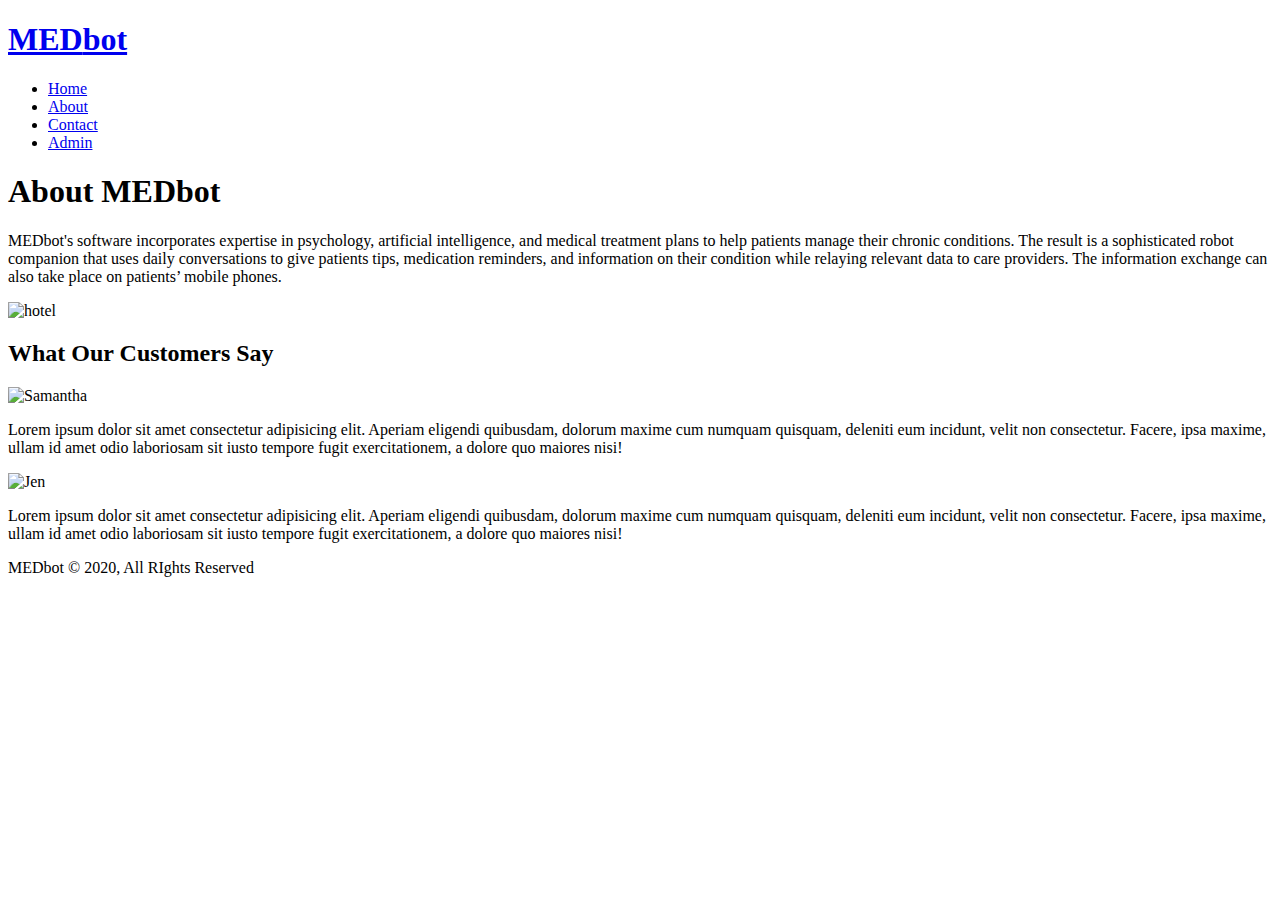
==== about.html @ 8ff971ac "Add files via upload" ====
<!DOCTYPE html>
<html lang="en">
<head>
  <meta charset="UTF-8">
  <meta name="viewport" content="width=device-width, initial-scale=1.0">
  <meta http-equiv="X-UA-Compatible" content="ie=edge">
  <meta name="description" content="Welcome to the most extraordinary hotel in Boston Massachusetts">
  <meta name="keywords" content="hotel,boston hotel,new england hotel">
  <link rel="stylesheet" href="css/style.css">
  <title>MEDbot | About</title>
</head>
<body>
  <header>
    <nav id="navbar">
      <div class="container">
        <h1 class="logo"><a href="index.html">MED<span class="text-white">bot</span></a></h1>
        <ul>
          <li><a href="index.html">Home</a></li>
          <li><a class="current"href="about.html">About</a></li>
          <li><a href="contact.html">Contact</a></li>
          <li><a href="dashboard.html">Admin</a></li>
        </ul>
      </div>
    </nav>
  </header>
  <section id="about-info" class="bg-light py-3">
    <div class="container">
      <div class="info-left">
        <h1 class="l-heading">About <span class="text-primary">MED</span>bot</h1>
        <p>MEDbot's software incorporates expertise in psychology, artificial intelligence, and medical treatment plans to help patients manage their chronic conditions. The result is a sophisticated robot companion that uses daily conversations to give patients tips, medication reminders, and information on their condition while relaying relevant data to care providers. The information exchange can also take place on patients’ mobile phones.</p>
      </div>
      <div class="info-right">
        <img src="https://wallpaperaccess.com/full/3999971.jpg" alt="hotel">
      </div>
    </div>
  </section>

  <div class="clr"></div>

  <section id="testimonials" class="py-3">
    <div class="container">
      <h2 class="l-heading">What Our <span class="text-primary">Customers</span> Say</h2>
      <div class="testimonial bg-primary">
        <img src="./img/person-1.jpg" alt="Samantha">
        <p>Lorem ipsum dolor sit amet consectetur adipisicing elit. Aperiam eligendi quibusdam, dolorum maxime cum numquam quisquam, deleniti eum incidunt, velit non consectetur. Facere, ipsa maxime, ullam id amet odio laboriosam sit iusto tempore fugit exercitationem, a dolore quo maiores nisi!</p>
      </div>

      <div class="testimonial bg-primary">
          <img src="./img/person-2.jpg" alt="Jen">
          <p>Lorem ipsum dolor sit amet consectetur adipisicing elit. Aperiam eligendi quibusdam, dolorum maxime cum numquam quisquam, deleniti eum incidunt, velit non consectetur. Facere, ipsa maxime, ullam id amet odio laboriosam sit iusto tempore fugit exercitationem, a dolore quo maiores nisi!</p>
        </div>
    </div>
  </section>

  <footer id="main-footer">
    <p>MEDbot &copy; 2020, All RIghts Reserved</p>
  </footer>
</body>
</html>
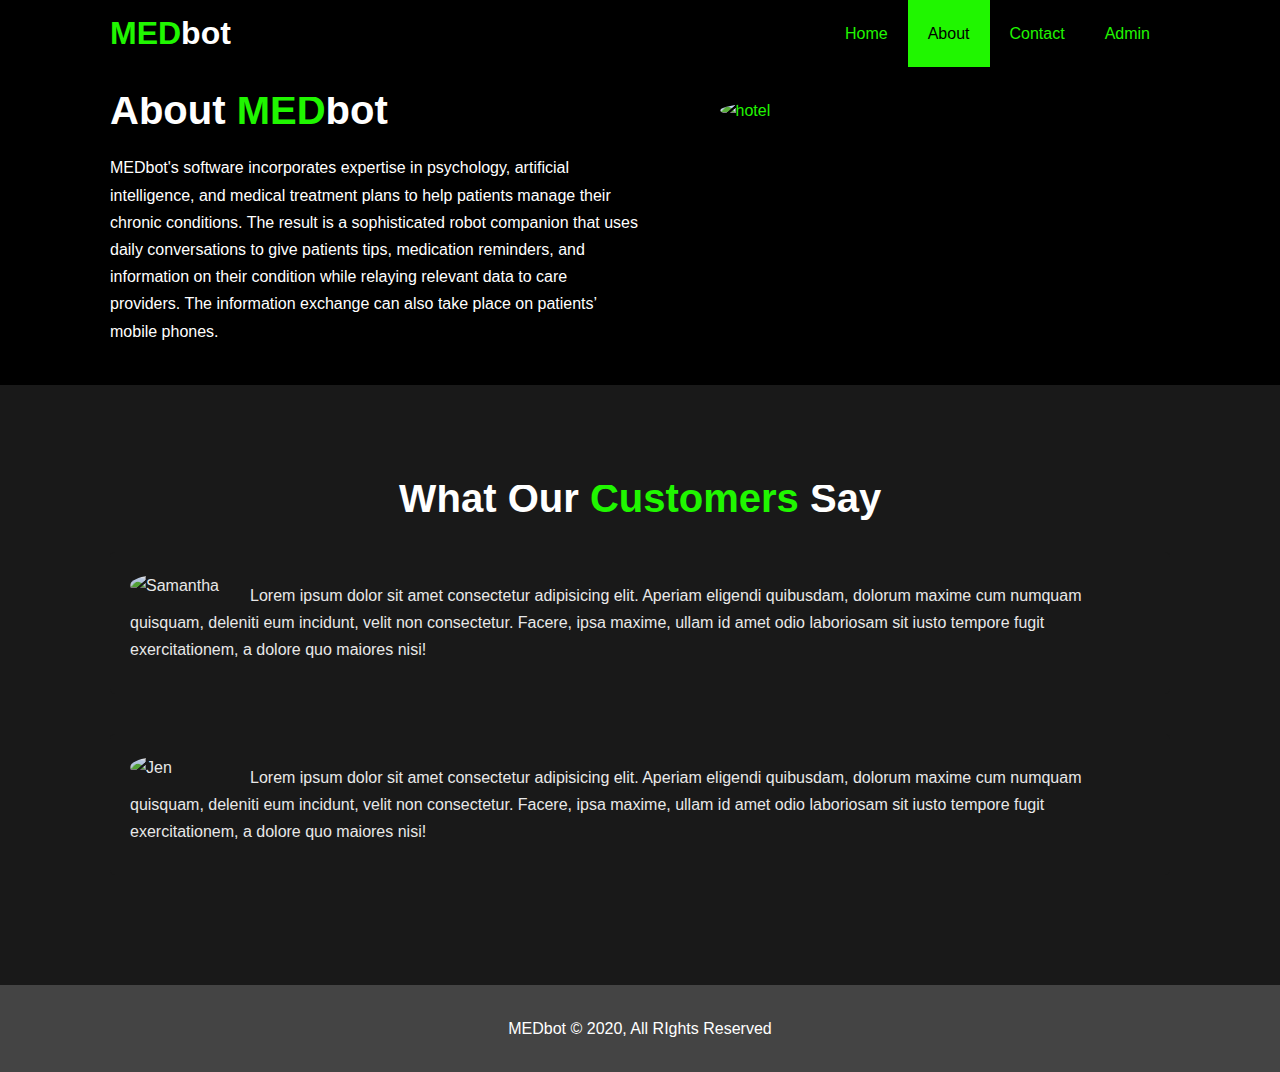
==== commit 2651d1a4: "Update about.html" ====
--- a/about.html
+++ b/about.html
@@ -4,9 +4,7 @@
   <meta charset="UTF-8">
   <meta name="viewport" content="width=device-width, initial-scale=1.0">
   <meta http-equiv="X-UA-Compatible" content="ie=edge">
-  <meta name="description" content="Welcome to the most extraordinary hotel in Boston Massachusetts">
-  <meta name="keywords" content="hotel,boston hotel,new england hotel">
-  <link rel="stylesheet" href="css/style.css">
+  <link rel="stylesheet" href="./style.css">
   <title>MEDbot | About</title>
 </head>
 <body>
@@ -56,4 +54,4 @@
     <p>MEDbot &copy; 2020, All RIghts Reserved</p>
   </footer>
 </body>
-</html>+</html>
--- a/style.css
+++ b/style.css
@@ -0,0 +1,311 @@
+/* Reset */
+* {
+  margin: 0;
+  padding:0;
+  box-sizing: border-box;
+}
+body {
+  background-color: #191919;
+}
+
+/* Main Styling */
+html,body {
+  font-family: 'Segoe UI', Tahoma, Geneva, Verdana, sans-serif;
+  line-height: 1.7em;
+}
+
+a {
+  color: #333;
+  text-decoration: none;
+}
+
+h1, h2, h3 {
+  padding-bottom: 20px;
+}
+
+p {
+  margin: 10px 0;
+}
+
+/* Utility Classes */
+.container {
+  margin: auto;
+  max-width: 1100px;
+  overflow: auto;
+  padding: 0 20px;
+}
+
+.text-primary {
+  color: #20f600;
+}
+
+.lead {
+  font-size: 20px;
+}
+
+.btn {
+  border-radius: 3px;
+  display: inline-block;
+  font-size: 18px;
+  color: #20f600;
+  background: #000;
+  padding: 13px 20px;
+  border: none;
+  cursor: pointer;
+}
+
+.btn:hover {
+  background: #20f600;
+  color: #000;
+  font-size: 18px;
+}
+
+.btn-light {
+  border-radius: 3px;
+  background: #20f600;
+  color: #000;
+}
+
+.btn-light:hover {
+  background: #191919;
+  color:#20f600 ;
+}
+
+.bg-dark {
+  background: #333;
+  color: #fff;
+}
+
+.bg-light {
+  background: #000;
+  color: #20f600;
+}
+
+.bg-mid {
+  background: #20f600;
+  color: #000;
+}
+
+
+.bg-primary {
+  background: #191919;
+  color: #fff;
+}
+
+.clr {
+  clear: both;
+}
+
+.l-heading {
+  font-size: 40px;
+}
+.text-white{
+  color: #fff;
+}
+
+/* Padding */
+.py-1 { padding: 10px 0; }
+.py-2 { padding: 20px 0; }
+.py-3 { padding: 30px 0; }
+
+/* Navbar */
+#navbar {
+  background: #000;
+  color: #fff;
+  overflow: auto;
+}
+
+#navbar a {
+  color: #20f600;
+}
+
+#navbar h1 {
+  float: left;
+  padding-top: 20px;
+}
+
+#navbar ul {
+  list-style: none;
+  float: right;
+}
+
+#navbar ul li {
+  float: left;
+}
+
+#navbar ul li a {
+  display: block;
+  padding: 20px;
+  text-align: center;
+}
+
+#navbar ul li a:hover, 
+#navbar ul li a.current {
+  background: #20f600;
+  color: #000000;
+}
+
+
+/* Showcase */
+#showcase {
+  background: url("https://wallpapercave.com/wp/wp1846432.jpg") no-repeat center center/cover;
+  height: 600px;
+}
+
+#showcase .showcase-content {
+  color: #fff;
+  text-align: center;
+  padding-top: 170px;
+}
+
+#showcase .showcase-content h1 {
+  font-size: 60px;
+  line-height: 1.2em;
+}
+
+#showcase .showcase-content p {
+  padding-bottom: 20px;
+  line-height: 1.7em;
+}
+
+/* Home Info */
+#home-info {
+  height: 400px;
+}
+
+#home-info .info-img {
+  float: left;
+  width: 50%;
+  background: url('https://www.teahub.io/photos/full/19-197024_backgrounds-medical-hd-best-free-medicine-wallpapers-medicine.jpg') no-repeat left center/cover;
+  min-height: 100%;
+}
+.fa-robot .fa-dumbell{
+  color: #20f600;
+}
+#home-info .info-content {
+  float: right;
+  width: 50%;
+  height: 100%;
+  text-align: center;
+  padding: 50px 30px;
+  overflow: hidden;
+}
+
+#home-info .info-content p {
+  padding-bottom: 30px;
+}
+.info-content {
+background-color: #000;
+color: fff;
+}
+.bg-light i{
+  color: #20f600;
+}
+/* Features */
+.box {
+  float: left;
+  width: 33.3%;
+  padding: 50px;
+  text-align:center;
+}
+
+.box i {
+  margin-bottom: 10px;
+}
+
+/* About Info */
+#about-info .info-right {
+  float: right;
+  width: 50%;
+  min-height: 100%;
+}
+
+#about-info .info-right img {
+  display: block;
+  margin: auto;
+  width: 70%;
+  border-radius: 100%;
+  /* opacity: 75%; */
+}
+
+#about-info .info-left {
+  float: left;
+  width: 50%;
+  min-height: 100%;
+  color: #fff;
+}
+
+/* Testimonials */
+#testimonials {
+  height: 600px;
+  background: url('https://wallpaperaccess.com/full/3999957.jpg') no-repeat center center/cover;
+  padding-top: 100px;
+}
+
+#testimonials h2 {
+  color: #fff;
+  text-align: center;
+  padding-bottom: 40px;
+}
+
+#testimonials .testimonial {
+  padding: 20px;
+  margin-bottom: 40px;
+  border-radius: 5px;
+  opacity: 0.9;
+}
+
+#testimonials .testimonial img {
+  width: 100px;
+  float: left;
+  margin-right: 20px;
+  border-radius: 50%;
+}
+
+/* Contact Form */
+#bg{
+  color: aliceblue;
+  background-color: #191919;
+} 
+#contact-form .form-group {
+  margin-bottom: 20px;
+}
+
+#contact-form label {
+  display: block;
+  margin-bottom: 5px;
+}
+
+#contact-form input, 
+#contact-form textarea {
+  width: 100%;
+  padding: 10px;
+  border: 1px #ddd solid;
+}
+
+#contact-form textarea {
+  height: 200px;
+}
+
+#contact-form input:focus, 
+#contact-form textarea:focus {
+  outline: none;
+  border-color: #f7c08a;
+}
+
+/* Footer */
+#main-footer {
+  text-align: center;
+  background: #444;
+  color: #fff;
+  padding: 20px;
+}
+th, td {
+  padding: 15px;
+}
+table{
+  margin: auto;
+}
+.btnlogin {
+margin: 5% 2.5%
+}